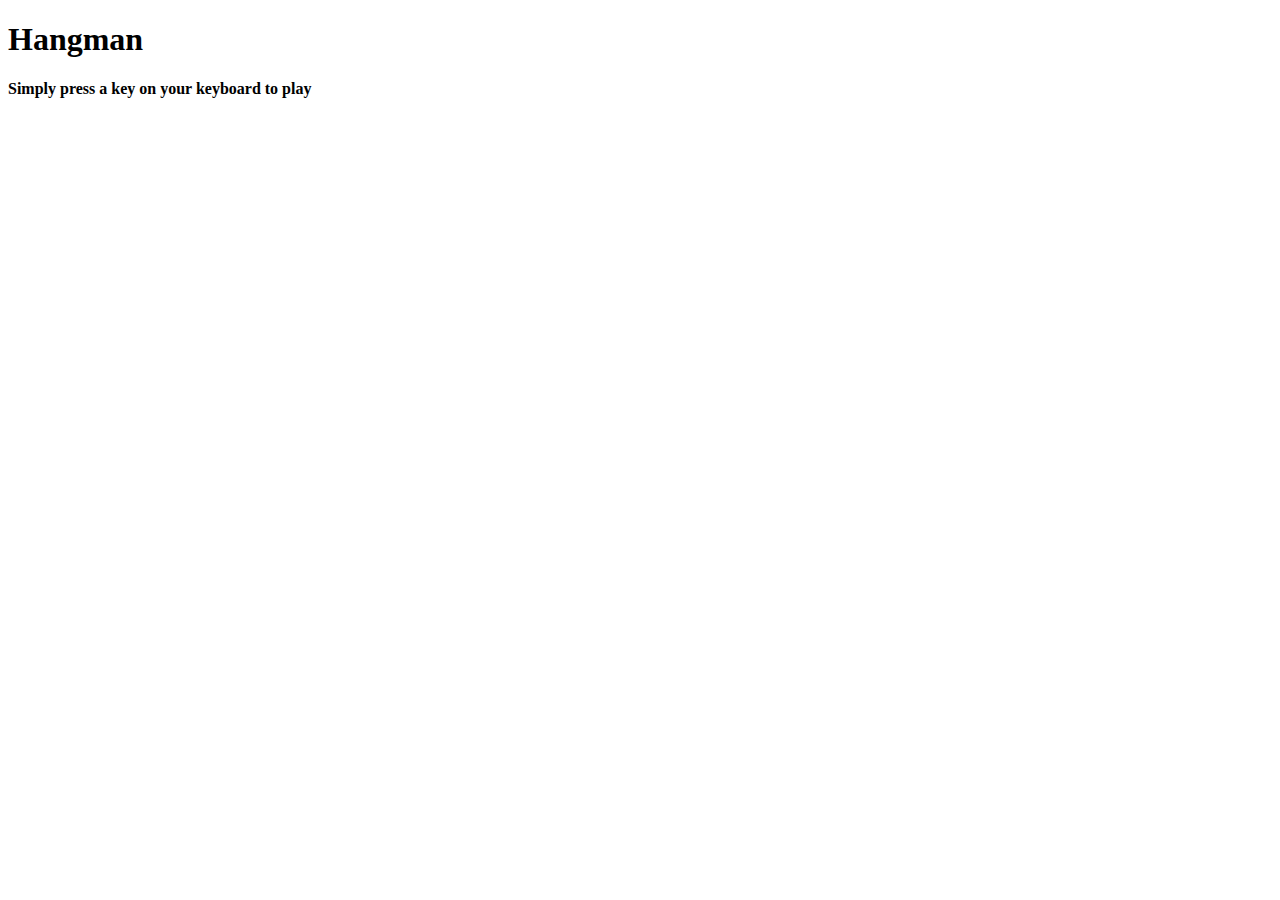
==== index.html @ af18bf70 "Add files via upload" ====
<!DOCTYPE html>
<html lang="en">
<head>
    <meta charset="UTF-8">
    <meta http-equiv="X-UA-Compatible" content="IE=edge">
    <meta name="viewport" content="width=device-width, initial-scale=1.0">
    <link rel="icon" href="imgs/favicon.png" type="image/x-icon">
    <link rel="stylesheet" href="styles/styles.css">
    <title>Hangman Game</title>
    <script src="scripts/requests.js" defer></script>
    <script defer src="scripts/hangman.js"></script>
    <script defer src="scripts/app.js"></script>
</head>
<body>
    <h1>Hangman</h1>
    <h4>Simply press a key on your keyboard to play</h4>
    <div class="container">
        <div id="app">    
        </div>
    </div>
    
    
    
</body>
</html>
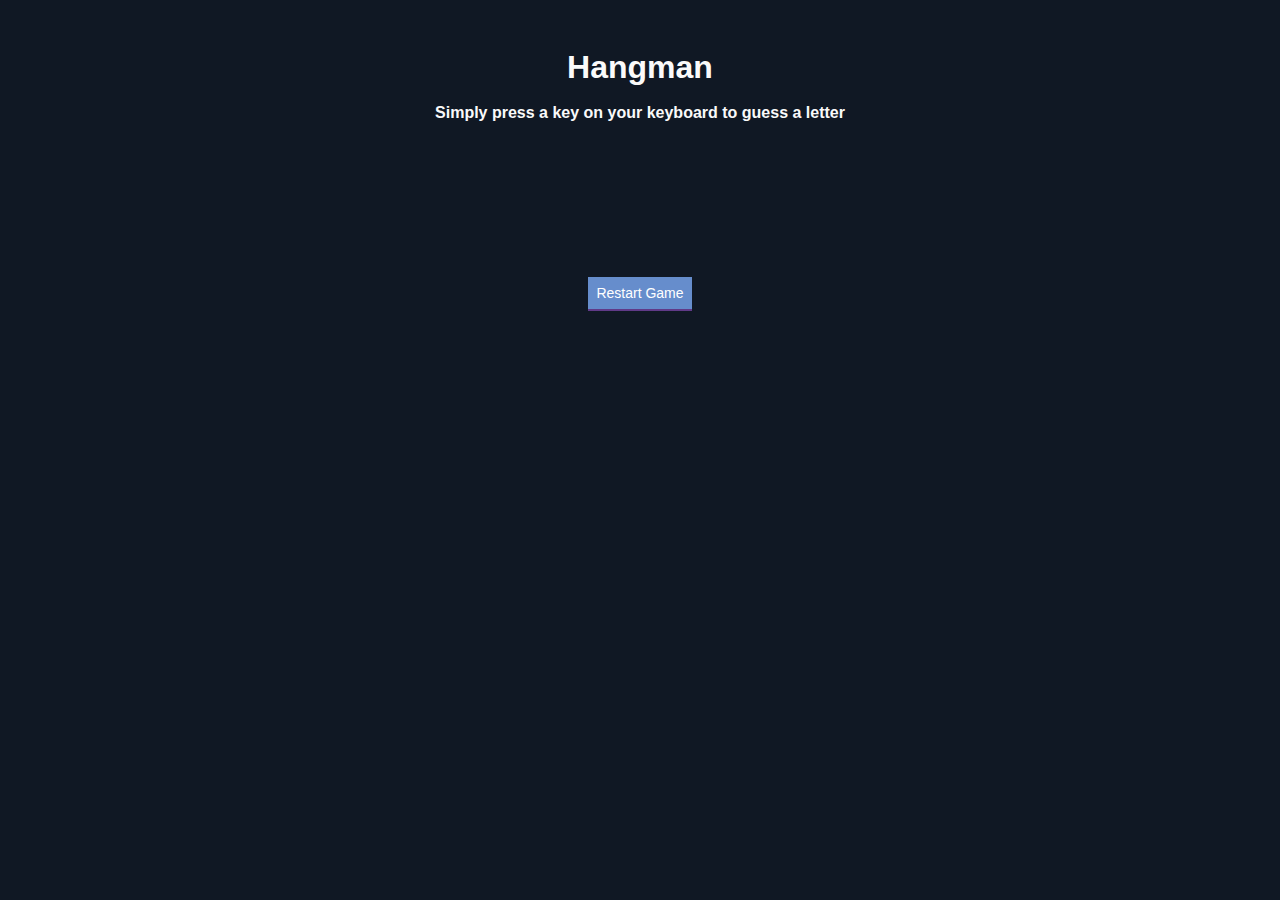
==== commit 07cea3a3: "Add files via upload" ====
--- a/index.html
+++ b/index.html
@@ -7,13 +7,11 @@
     <link rel="icon" href="imgs/favicon.png" type="image/x-icon">
     <link rel="stylesheet" href="styles/styles.css">
     <title>Hangman Game</title>
-    <script src="scripts/requests.js" defer></script>
-    <script defer src="scripts/hangman.js"></script>
-    <script defer src="scripts/app.js"></script>
+    <script defer src="/scripts/bundle.js"></script>
 </head>
 <body>
     <h1>Hangman</h1>
-    <h4>Simply press a key on your keyboard to play</h4>
+    <h4>Simply press a key on your keyboard to guess a letter</h4>
     <div class="container">
         <div id="app">    
         </div>
--- a/styles/styles.css
+++ b/styles/styles.css
@@ -0,0 +1,76 @@
+* {
+    box-sizing: border-box;
+    margin: 0;
+    padding: 0;
+    user-select: none;
+}
+
+html {
+    font-size: 62.5%;
+}
+
+body {
+    background: #101824;
+    color: #fafafa;
+    font-family: Helvetica, Arial, sans-serif;
+    font-size: 1.6rem;
+    
+}
+
+h1, h4{
+    display: flex;
+    align-items: center;
+    justify-content: center;
+}
+h1{
+    margin-top: 5vh;
+    min-height: 5vh;
+}
+h4{
+    min-height: 5vh;
+}
+.container{
+    display: flex;
+    align-items: center;
+    justify-content: center;
+    min-height: 30vh;
+}
+
+#game {
+    border-bottom: 1px solid #534f59;
+    display: inline-block;
+    font-size: 2rem;
+    height: 2.4rem;
+    line-height: 2.4rem;
+    margin: 0 .1rem;
+    text-align: center;
+    text-transform: uppercase;
+    width: 2.4rem;
+}
+
+p {
+    font-weight: 300;
+    margin-bottom: .8rem;
+}
+
+.puzzle {
+    display: flex;
+    margin-bottom: 4.8rem;
+}
+
+.button {
+    background: #668dcc;
+    outline: none;
+    border: none;
+    border-bottom: 2px solid #603a88;
+    cursor: pointer;
+    color: white;
+    font-size: 1.4rem;
+    font-weight: 300;
+    padding: .8rem;
+    transition: background .3s ease, color .3s ease;
+}
+
+.button:hover {
+    background: #2c405e;
+}